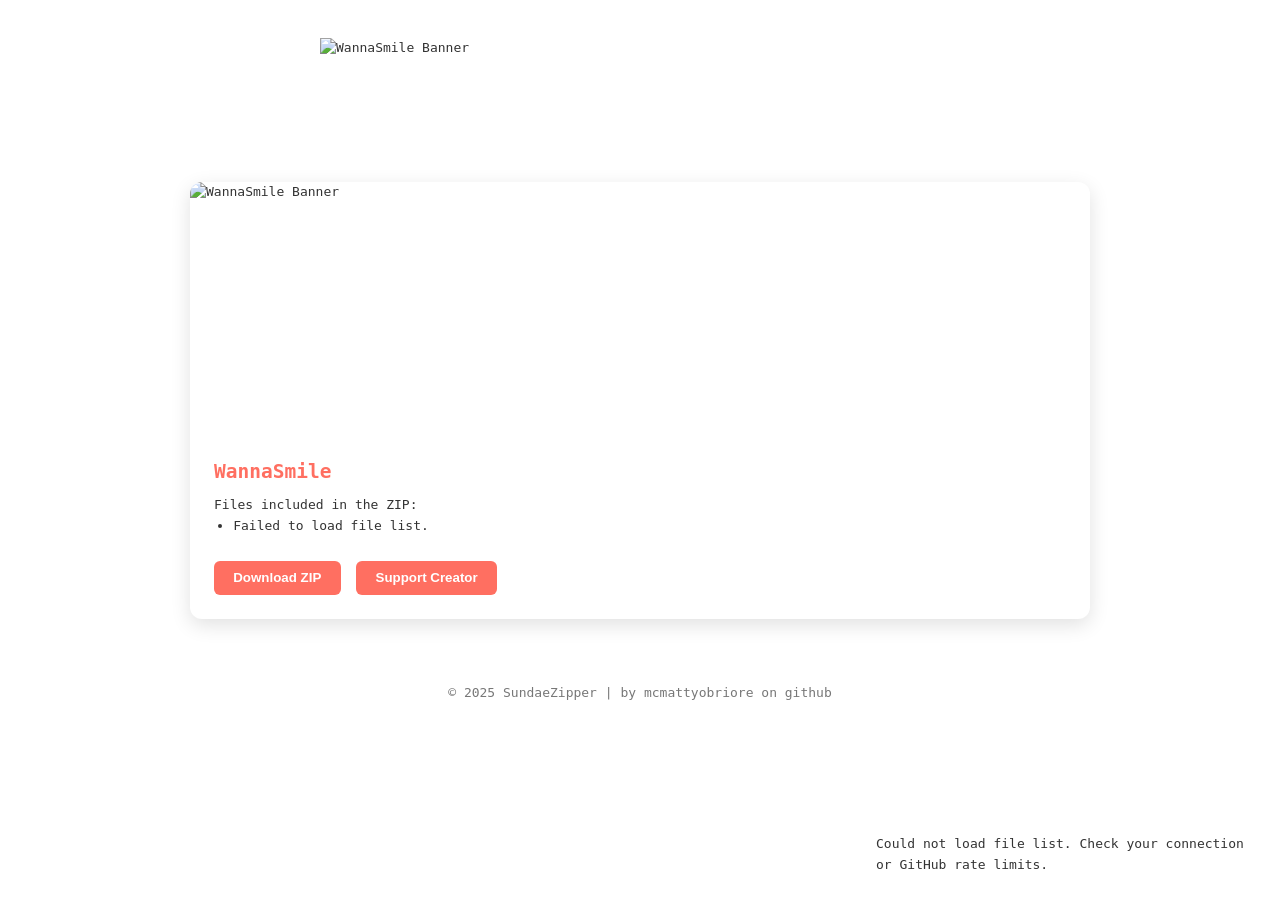
==== system/pages/release.html @ 17654e67 "uhh idfk" ====
<!DOCTYPE html>
<html lang="en">
<head>
<meta charset="UTF-8">
<meta name="viewport" content="width=device-width, initial-scale=1.0">
<title>SundaeZipper | WannaSmile Download</title>
<link id="favicon" rel="icon" href="https://raw.githubusercontent.com/sundaezipper/sundaezipper.github.io/main/favicon.png" />

<!-- JSZip -->
<script src="https://cdnjs.cloudflare.com/ajax/libs/jszip/3.10.1/jszip.min.js"></script>

<!-- Shoelace -->
<link rel="stylesheet" href="https://cdn.jsdelivr.net/npm/@shoelace-style/shoelace@2.15.1/cdn/themes/light.css" />
<script type="module" src="https://cdn.jsdelivr.net/npm/@shoelace-style/shoelace@2.15.1/cdn/shoelace-autoloader.js"></script>

<link href="profilish.css" rel="stylesheet">
<style>
/* ===== RESET ===== */
* { margin: 0; padding: 0; box-sizing: border-box; }
::selection, ::-moz-selection { background: transparent; }

/* ===== BODY ===== */
body {
  background: url("https://raw.githubusercontent.com/wnasmile/wnasmile.github.io/main/assets/images/releaseBg.png") center / cover no-repeat fixed;
  font-family: monospace;
  color: #333;
  line-height: 1.6;
}

/* ===== HEADER ===== */
header {
  width: 100%;
  height: 150px;
  background: url("https://raw.githubusercontent.com/wnasmile/wnasmile.github.io/main/assets/images/releaseHeader.png") center / 100% 100% no-repeat;
  display: flex;
  align-items: center;
  justify-content: center;
  position: relative;
}
header img { width: 50%; height: 50%; object-fit: contain; }

#headerProfile {
  position: absolute; top: 10px; right: 10px;
  width: 40px; height: 40px; border-radius: 50%;
  overflow: hidden; cursor: pointer; transition: transform 0.2s; z-index: 5;
}
#headerProfile:hover { transform: scale(1.1); }
#headerProfile img { width: 100%; height: 100%; object-fit: cover; }

/* ===== MAIN CONTAINER ===== */
.container {
  max-width: 900px;
  margin: 2rem auto;
  background: white;
  border-radius: 12px;
  overflow: hidden;
  box-shadow: 0 6px 20px rgba(0,0,0,0.12);
  position: relative;
}

/* ===== BANNER ===== */
.banner { width: 100%; height: 250px; }
.banner img { width: 100%; height: 100%; object-fit: cover; }

/* ===== CONTENT ===== */
.asset-card { padding: 1.5rem; }
.asset-card h2 { color: #ff6f61; margin-bottom: 0.5rem; }
.asset-card ul { padding-left: 1.2rem; margin-bottom: 1.5rem; }

/* ===== BUTTONS ===== */
.download-btn, .support-btn {
  padding: 0.6rem 1.2rem;
  background: #ff6f61;
  color: white;
  border: none;
  border-radius: 6px;
  font-weight: bold;
  cursor: pointer;
  margin-right: 0.5rem;
}
.download-btn:hover, .support-btn:hover { background: #e65a4f; }
.download-btn:disabled { background: #ccc; cursor: not-allowed; }

/* ===== OVERLAY ===== */
#overlay {
  display: none;
  position: fixed;
  inset: 0;
  background: rgba(0,0,0,0.45);
  z-index: 100;
  align-items: center;
  justify-content: center;
  flex-direction: column;
  gap: 1rem;
  color: white;
  font-family: monospace;
  font-size: 1.1rem;
}
#overlay.active { display: flex; }
#overlay sl-spinner { font-size: 3rem; --track-color: rgba(255,255,255,0.2); --indicator-color: #ff6f61; }

/* ===== PROGRESS ===== */
#progressWrap {
  width: 280px;
  background: rgba(255,255,255,0.15);
  border-radius: 8px;
  height: 8px;
  overflow: hidden;
}
#progressBar {
  height: 100%;
  width: 0%;
  background: #ff6f61;
  transition: width 0.15s ease;
  border-radius: 8px;
}
#progressLabel { font-size: 0.85rem; opacity: 0.8; }

/* ===== ALERTS ===== */
#alertStack {
  position: fixed;
  bottom: 1.5rem;
  right: 1.5rem;
  z-index: 200;
  display: flex;
  flex-direction: column;
  gap: 0.5rem;
  max-width: 380px;
}

/* ===== FOOTER ===== */
footer { text-align: center; padding: 2rem; color: #777; }

.contributors {
  display: grid;
  grid-template-columns: repeat(6, auto);
  justify-content: center;
  gap: 5px;
  padding: 20px 0;
}
.contributors img { width: 60px; height: auto; border-radius: 50%; display: block; }
</style>
</head>
<body>

<!-- Overlay (loading screen) -->
<div id="overlay">
  <sl-spinner></sl-spinner>
  <span id="overlayMsg">Preparing ZIP…</span>
  <div id="progressWrap"><div id="progressBar"></div></div>
  <span id="progressLabel"></span>
</div>

<!-- Shoelace alert stack -->
<div id="alertStack"></div>

<header>
  <img src="https://raw.githubusercontent.com/wnasmile/wnasmile.github.io/main/assets/images/title.png" alt="WannaSmile Banner">
</header>

<div class="container">
  <div class="banner">
    <img src="https://raw.githubusercontent.com/wnasmile/wnasmile.github.io/main/assets/images/wannasmile-banner.png" alt="WannaSmile Banner">
  </div>

  <div class="asset-card">
    <!-- Version filled dynamically; fallback shown while loading -->
    <h2 id="releaseTitle">WannaSmile</h2>
    <p>Files included in the ZIP:</p>
    <ul class="file-tree" id="fileTree">
      <li><em>Loading file list…</em></li>
    </ul>

    <button id="download" class="download-btn">Download ZIP</button>
    <button id="support" class="support-btn">Support Creator</button>
  </div>
</div>

<footer>
  &copy; 2025 SundaeZipper | by mcmattyobriore on github
</footer>

<script type="module">
/* ================= CONFIG ================= */
// Single source of truth: all file listing AND downloading from wnasmile repo.
const REPO_OWNER   = "wnasmile";
const REPO_NAME    = "wnasmile.github.io";
const REPO_BRANCH  = "main";
const SUPPORT_URL  = "https://www.youtube.com/@mcmattyobriore";

const REPO_API  = `https://api.github.com/repos/${REPO_OWNER}/${REPO_NAME}/git/trees/${REPO_BRANCH}?recursive=1`;
const BASE_URL  = `https://raw.githubusercontent.com/${REPO_OWNER}/${REPO_NAME}/${REPO_BRANCH}/`;
const TAGS_API  = `https://api.github.com/repos/${REPO_OWNER}/${REPO_NAME}/releases/latest`;

/* ================= ELEMENTS ================= */
const downloadBtn   = document.getElementById("download");
const supportBtn    = document.getElementById("support");
const overlay       = document.getElementById("overlay");
const overlayMsg    = document.getElementById("overlayMsg");
const progressBar   = document.getElementById("progressBar");
const progressLabel = document.getElementById("progressLabel");
const releaseTitle  = document.getElementById("releaseTitle");
const fileTree      = document.getElementById("fileTree");
const alertStack    = document.getElementById("alertStack");

/* ================= SHOELACE ALERTS ================= */
/**
 * @param {string} message
 * @param {"primary"|"success"|"warning"|"danger"|"neutral"} variant
 * @param {string} icon  - shoelace icon name
 * @param {number} duration - ms before auto-close (0 = manual)
 */
function showAlert(message, variant = "neutral", icon = "info-circle", duration = 4000) {
  const alert = Object.assign(document.createElement("sl-alert"), {
    variant,
    closable: true,
    duration,
  });
  alert.innerHTML = `<sl-icon slot="icon" name="${icon}"></sl-icon>${message}`;
  alertStack.appendChild(alert);
  // Shoelace needs the element in DOM before calling toast()
  customElements.whenDefined("sl-alert").then(() => alert.toast());
}

/* ================= VERSION FETCH ================= */
async function fetchVersion() {
  try {
    const res = await fetch(TAGS_API);
    if (!res.ok) return null;
    const data = await res.json();
    return data.tag_name ?? null;
  } catch {
    return null;
  }
}

/* ================= FILE TREE ================= */
async function fetchRepoFiles() {
  try {
    const res = await fetch(REPO_API);
    if (!res.ok) throw new Error(`GitHub API error ${res.status}`);
    const data = await res.json();

    if (data.truncated) {
      showAlert("Repository is very large — file list may be incomplete.", "warning", "exclamation-triangle");
    }

    // Build nested object
    const tree = {};
    data.tree.forEach(({ path }) => {
      const parts = path.split("/");
      let cur = tree;
      parts.forEach((part, i) => {
        if (!cur[part]) cur[part] = i === parts.length - 1 ? null : {};
        cur = cur[part];
      });
    });

    function buildList(obj) {
      const ul = document.createElement("ul");
      for (const key in obj) {
        const li = document.createElement("li");
        if (obj[key] === null) {
          li.textContent = key;
        } else {
          const details = document.createElement("details");
          const summary = document.createElement("summary");
          summary.textContent = key;
          details.append(summary, buildList(obj[key]));
          li.appendChild(details);
        }
        ul.appendChild(li);
      }
      return ul;
    }

    fileTree.innerHTML = "";
    fileTree.appendChild(buildList(tree));
  } catch (err) {
    console.error("File list error:", err);
    fileTree.innerHTML = "<li>Failed to load file list.</li>";
    showAlert("Could not load file list. Check your connection or GitHub rate limits.", "danger", "x-circle");
  }
}

/* ================= DOWNLOAD ZIP ================= */
downloadBtn.addEventListener("click", async () => {
  downloadBtn.disabled = true;
  overlay.classList.add("active");
  overlayMsg.textContent = "Fetching file list…";
  progressBar.style.width = "0%";
  progressLabel.textContent = "";

  try {
    // 1. Fetch repo tree
    const res = await fetch(REPO_API);
    if (!res.ok) throw new Error(`GitHub API returned ${res.status}. You may be rate-limited.`);
    const data = await res.json();

    const blobs = data.tree.filter(item => item.type === "blob");
    if (!blobs.length) throw new Error("No files found in repository.");

    const zip = new JSZip();
    const failed = [];
    let done = 0;

    overlayMsg.textContent = `Downloading ${blobs.length} files…`;

    // 2. Fetch files concurrently with per-file error handling
    //    Limit concurrency to avoid hammering GitHub (batches of 10)
    const BATCH = 10;
    for (let i = 0; i < blobs.length; i += BATCH) {
      const batch = blobs.slice(i, i + BATCH);
      await Promise.all(batch.map(async ({ path }) => {
        try {
          const r = await fetch(BASE_URL + path);
          if (!r.ok) throw new Error(`HTTP ${r.status}`);
          const buf = await r.arrayBuffer();
          zip.file(path, buf, { binary: true });
        } catch (err) {
          console.warn(`Skipped: ${path} — ${err.message}`);
          failed.push(path);
        } finally {
          done++;
          const pct = Math.round((done / blobs.length) * 100);
          progressBar.style.width = `${pct}%`;
          progressLabel.textContent = `${done} / ${blobs.length}`;
        }
      }));
    }

    // 3. Warn about skipped files
    if (failed.length) {
      const noun = failed.length === 1 ? "file was" : "files were";
      showAlert(
        `${failed.length} ${noun} skipped due to download errors and excluded from the ZIP.`,
        "warning",
        "exclamation-triangle",
        6000
      );
      console.table(failed);
    }

    // 4. Generate and trigger download
    overlayMsg.textContent = "Building ZIP…";
    const blob = await zip.generateAsync({ type: "blob" }, ({ percent }) => {
      progressBar.style.width = `${Math.round(percent)}%`;
    });

    const a = document.createElement("a");
    a.href = URL.createObjectURL(blob);
    a.download = "wnasmile.zip";
    document.body.appendChild(a);
    a.click();
    document.body.removeChild(a);
    URL.revokeObjectURL(a.href);

    showAlert("Download complete! 🎉", "success", "check-circle", 3000);

  } catch (err) {
    console.error("ZIP error:", err);
    showAlert(`Download failed: ${err.message}`, "danger", "x-circle", 0);
  } finally {
    overlay.classList.remove("active");
    downloadBtn.disabled = false;
  }
});

/* ================= SUPPORT ================= */
supportBtn.addEventListener("click", () => window.open(SUPPORT_URL, "_blank"));

/* ================= INIT ================= */
(async () => {
  const [version] = await Promise.all([fetchVersion(), fetchRepoFiles()]);
  releaseTitle.textContent = version ? `WannaSmile ${version}` : "WannaSmile";
})();
</script>
</body>
</html>
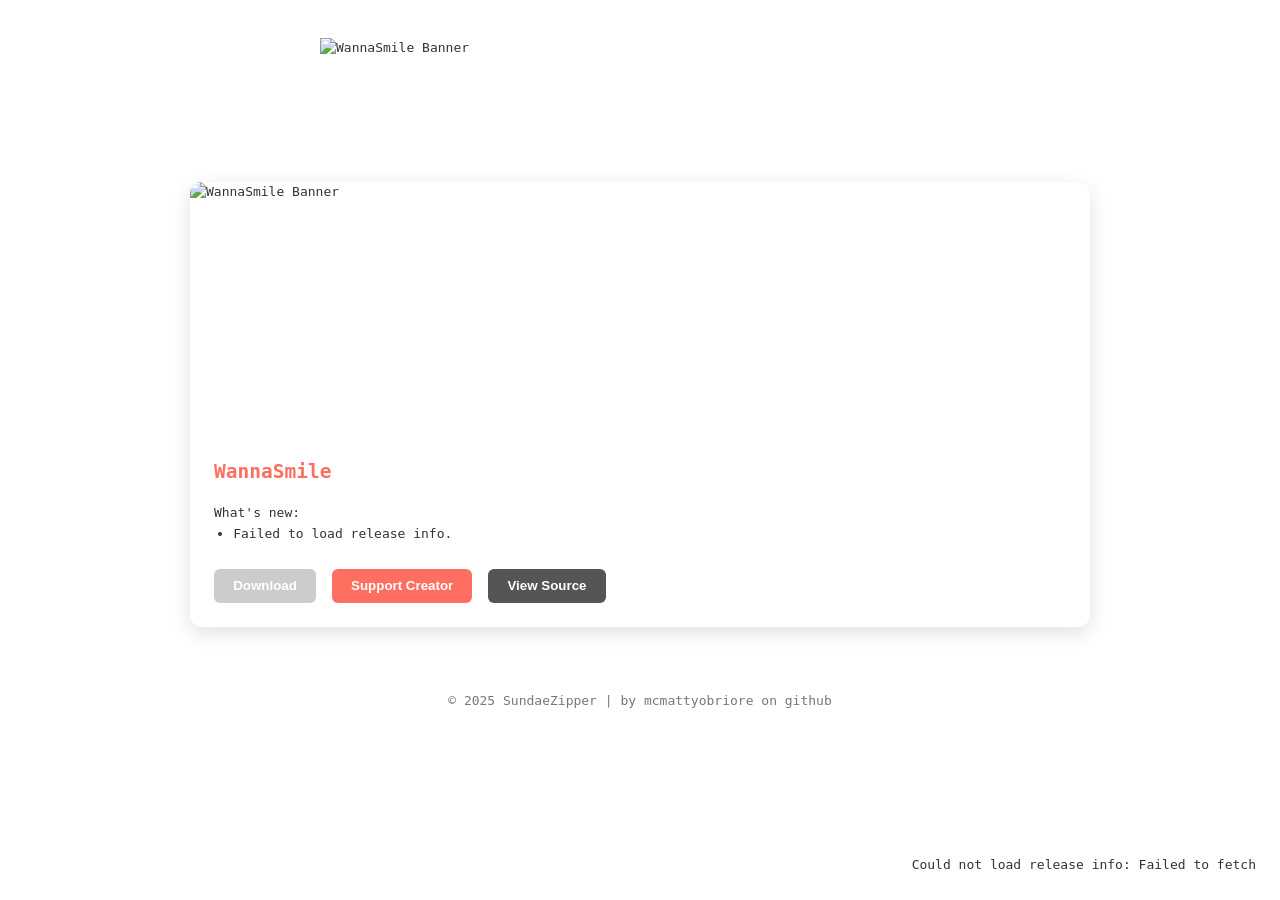
==== commit 27a42c6c: "4EVR" ====
--- a/system/pages/release.html
+++ b/system/pages/release.html
@@ -5,9 +5,6 @@
 <meta name="viewport" content="width=device-width, initial-scale=1.0">
 <title>SundaeZipper | WannaSmile Download</title>
 <link id="favicon" rel="icon" href="https://raw.githubusercontent.com/sundaezipper/sundaezipper.github.io/main/favicon.png" />
-
-<!-- JSZip -->
-<script src="https://cdnjs.cloudflare.com/ajax/libs/jszip/3.10.1/jszip.min.js"></script>
 
 <!-- Shoelace -->
 <link rel="stylesheet" href="https://cdn.jsdelivr.net/npm/@shoelace-style/shoelace@2.15.1/cdn/themes/light.css" />
@@ -65,7 +62,33 @@
 /* ===== CONTENT ===== */
 .asset-card { padding: 1.5rem; }
 .asset-card h2 { color: #ff6f61; margin-bottom: 0.5rem; }
+.asset-card .subtitle { color: #999; font-size: 0.85rem; margin-bottom: 1rem; }
 .asset-card ul { padding-left: 1.2rem; margin-bottom: 1.5rem; }
+.asset-card ul li { margin-bottom: 0.35rem; }
+
+/* ===== VERSION HISTORY ===== */
+#historyWrap { margin: 0.5rem 0 1.5rem; }
+#historyWrap summary {
+  cursor: pointer;
+  font-weight: bold;
+  color: #ff6f61;
+  margin-bottom: 0.5rem;
+  user-select: none;
+}
+#historyList { list-style: none; padding-left: 0; }
+#historyList li {
+  padding: 0.5rem 0;
+  border-bottom: 1px solid #eee;
+  font-size: 0.9rem;
+}
+#historyList li:last-child { border-bottom: none; }
+#historyList a {
+  color: #ff6f61;
+  text-decoration: none;
+  font-weight: bold;
+  margin-left: 0.4rem;
+}
+#historyList a:hover { text-decoration: underline; }
 
 /* ===== BUTTONS ===== */
 .download-btn, .support-btn {
@@ -166,13 +189,21 @@
   <div class="asset-card">
     <!-- Version filled dynamically; fallback shown while loading -->
     <h2 id="releaseTitle">WannaSmile</h2>
-    <p>Files included in the ZIP:</p>
-    <ul class="file-tree" id="fileTree">
-      <li><em>Loading file list…</em></li>
+    <p class="subtitle" id="releaseFilename"></p>
+
+    <p>What's new:</p>
+    <ul id="changelog">
+      <li><em>Loading release info…</em></li>
     </ul>
 
-    <button id="download" class="download-btn">Download ZIP</button>
+    <details id="historyWrap" style="display:none;">
+      <summary>Previous versions</summary>
+      <ul id="historyList"></ul>
+    </details>
+
+    <button id="download" class="download-btn" disabled>Download</button>
     <button id="support" class="support-btn">Support Creator</button>
+    <button id="source" class="support-btn" style="background:#555;">View Source</button>
   </div>
 </div>
 
@@ -181,27 +212,47 @@
 </footer>
 
 <script type="module">
-/* ================= CONFIG ================= */
-// Single source of truth: all file listing AND downloading from wnasmile repo.
-const REPO_OWNER   = "wnasmile";
-const REPO_NAME    = "wnasmile.github.io";
-const REPO_BRANCH  = "main";
-const SUPPORT_URL  = "https://www.youtube.com/@mcmattyobriore";
-
-const REPO_API  = `https://api.github.com/repos/${REPO_OWNER}/${REPO_NAME}/git/trees/${REPO_BRANCH}?recursive=1`;
-const BASE_URL  = `https://raw.githubusercontent.com/${REPO_OWNER}/${REPO_NAME}/${REPO_BRANCH}/`;
-const TAGS_API  = `https://api.github.com/repos/${REPO_OWNER}/${REPO_NAME}/releases/latest`;
+/* ================= CONFIG =================
+   Single source of truth for release info: a Google Sheet published as a
+   Web App (doGet). This is intentionally decoupled from any specific repo —
+   swap SHEET_API_URL any time the sheet is redeployed and nothing else on
+   this page needs to change.
+
+   Expected doGet() response shape — one array per column, values ordered
+   oldest → newest (the LAST entry in every array is always "latest").
+   Matches the companion release-feed.gs Apps Script, whose row 1 headers
+   are: version | url | info | zip download name
+     {
+       "version":             ["v0.8.2", "v0.8.3", "v0.8.4"],
+       "url":                 ["https://.../v082.zip", "https://.../v083.zip", "https://.../v084.zip"],
+       "info":                ["Initial build", "Bugfixes", "Added dark mode\nFixed crash on load"],
+       "zip download name":   ["wannasmile-v082.zip", "wannasmile-v083.zip", "wannasmile-v084.zip"]
+     }
+   Column headers are matched case/punctuation-insensitively (see
+   findColumn), so "Download URL", "download_url", "Info", "ZIP Download
+   Name" etc. all resolve correctly. Only a url-like column is required —
+   version/info/filename just improve the display. "info" supports
+   multiple lines (\n) which render as separate bullet points. ================= */
+const SHEET_API_URL = "https://script.google.com/macros/s/AKfycbw3P0APtsndfuzYvpNFyVzMUnGoPr_29tvSGbTz5crC6pzAvj_3hsckHiKdca-rNWVfuw/exec";
+const SUPPORT_URL   = "https://www.youtube.com/@mcmattyobriore";
+const SOURCE_URL    = "https://github.com/test4emptytemp/test4emptytemp.github.io";
 
 /* ================= ELEMENTS ================= */
-const downloadBtn   = document.getElementById("download");
-const supportBtn    = document.getElementById("support");
-const overlay       = document.getElementById("overlay");
-const overlayMsg    = document.getElementById("overlayMsg");
-const progressBar   = document.getElementById("progressBar");
-const progressLabel = document.getElementById("progressLabel");
-const releaseTitle  = document.getElementById("releaseTitle");
-const fileTree      = document.getElementById("fileTree");
-const alertStack    = document.getElementById("alertStack");
+const downloadBtn    = document.getElementById("download");
+const supportBtn     = document.getElementById("support");
+const sourceBtn      = document.getElementById("source");
+const overlay        = document.getElementById("overlay");
+const overlayMsg     = document.getElementById("overlayMsg");
+const progressBar    = document.getElementById("progressBar");
+const progressLabel  = document.getElementById("progressLabel");
+const releaseTitle   = document.getElementById("releaseTitle");
+const releaseFilename= document.getElementById("releaseFilename");
+const changelog       = document.getElementById("changelog");
+const historyWrap      = document.getElementById("historyWrap");
+const historyList      = document.getElementById("historyList");
+const alertStack      = document.getElementById("alertStack");
+
+let releaseRows = []; // oldest -> newest, populated after fetch
 
 /* ================= SHOELACE ALERTS ================= */
 /**
@@ -222,158 +273,174 @@
   customElements.whenDefined("sl-alert").then(() => alert.toast());
 }
 
-/* ================= VERSION FETCH ================= */
-async function fetchVersion() {
-  try {
-    const res = await fetch(TAGS_API);
-    if (!res.ok) return null;
-    const data = await res.json();
-    return data.tag_name ?? null;
-  } catch {
-    return null;
-  }
-}
-
-/* ================= FILE TREE ================= */
-async function fetchRepoFiles() {
-  try {
-    const res = await fetch(REPO_API);
-    if (!res.ok) throw new Error(`GitHub API error ${res.status}`);
-    const data = await res.json();
-
-    if (data.truncated) {
-      showAlert("Repository is very large — file list may be incomplete.", "warning", "exclamation-triangle");
-    }
-
-    // Build nested object
-    const tree = {};
-    data.tree.forEach(({ path }) => {
-      const parts = path.split("/");
-      let cur = tree;
-      parts.forEach((part, i) => {
-        if (!cur[part]) cur[part] = i === parts.length - 1 ? null : {};
-        cur = cur[part];
-      });
-    });
-
-    function buildList(obj) {
-      const ul = document.createElement("ul");
-      for (const key in obj) {
-        const li = document.createElement("li");
-        if (obj[key] === null) {
-          li.textContent = key;
-        } else {
-          const details = document.createElement("details");
-          const summary = document.createElement("summary");
-          summary.textContent = key;
-          details.append(summary, buildList(obj[key]));
-          li.appendChild(details);
-        }
-        ul.appendChild(li);
-      }
-      return ul;
-    }
-
-    fileTree.innerHTML = "";
-    fileTree.appendChild(buildList(tree));
-  } catch (err) {
-    console.error("File list error:", err);
-    fileTree.innerHTML = "<li>Failed to load file list.</li>";
-    showAlert("Could not load file list. Check your connection or GitHub rate limits.", "danger", "x-circle");
-  }
-}
-
-/* ================= DOWNLOAD ZIP ================= */
+/* ================= HELPERS ================= */
+function escapeHtml(s) {
+  return String(s).replace(/[&<>"']/g, c => ({ "&": "&amp;", "<": "&lt;", ">": "&gt;", '"': "&quot;", "'": "&#39;" }[c]));
+}
+
+function normalizeKey(k) {
+  return String(k).toLowerCase().replace(/[^a-z0-9]/g, "");
+}
+
+// Finds a column in the sheet response by trying exact normalized matches
+// first, then falling back to a "contains" match, so headers like
+// "Download URL", "download_link", or "Asset Link" all resolve correctly.
+function findColumn(data, patterns) {
+  const keys = Object.keys(data);
+  for (const p of patterns) {
+    const hit = keys.find(k => normalizeKey(k) === p);
+    if (hit) return data[hit];
+  }
+  for (const p of patterns) {
+    const hit = keys.find(k => normalizeKey(k).includes(p));
+    if (hit) return data[hit];
+  }
+  return [];
+}
+
+/* ================= FETCH + PARSE ================= */
+async function fetchReleaseRows() {
+  const res = await fetch(SHEET_API_URL, { cache: "no-store" });
+  if (!res.ok) throw new Error(`Sheet API returned ${res.status}`);
+  const data = await res.json();
+
+  if (!data || typeof data !== "object" || Array.isArray(data)) {
+    throw new Error("Unexpected response shape from the sheet API (expected a JSON object of columns).");
+  }
+
+  const versions  = findColumn(data, ["version", "ver"]);
+  const links     = findColumn(data, ["downloadurl", "download", "url", "link"]);
+  const notes     = findColumn(data, ["notes", "info", "changelog", "message", "description"]);
+  const filenames = findColumn(data, ["filename", "file", "name"]);
+
+  if (!links.length) {
+    throw new Error('No download-link column found. Add a header like "downloadUrl" to the sheet.');
+  }
+
+  return links
+    .map((link, i) => ({
+      version:  (versions[i]  ?? "").toString().trim() || `Build ${i + 1}`,
+      link:     (link ?? "").toString().trim(),
+      notes:    (notes[i]     ?? "").toString().trim(),
+      filename: (filenames[i] ?? "").toString().trim(),
+    }))
+    .filter(r => r.link); // rows without an actual link are useless — drop them
+}
+
+/* ================= RENDER ================= */
+function renderRelease(rows) {
+  releaseRows = rows;
+
+  if (!rows.length) {
+    releaseTitle.textContent = "WannaSmile";
+    changelog.innerHTML = "<li>No release info found.</li>";
+    downloadBtn.disabled = true;
+    historyWrap.style.display = "none";
+    return;
+  }
+
+  const latest = rows[rows.length - 1];
+  releaseTitle.textContent = `WannaSmile ${latest.version}`;
+  releaseFilename.textContent = latest.filename || "";
+
+  changelog.innerHTML = latest.notes
+    ? latest.notes.split(/\r?\n/).filter(Boolean).map(l => `<li>${escapeHtml(l)}</li>`).join("")
+    : "<li><em>No changelog provided for this release.</em></li>";
+
+  const history = rows.slice(0, -1).reverse(); // newest-first, excluding latest
+  if (history.length) {
+    historyList.innerHTML = history.map(r => `
+      <li>
+        <strong>${escapeHtml(r.version)}</strong>${r.notes ? " — " + escapeHtml(r.notes.split(/\r?\n/)[0]) : ""}
+        <a href="${escapeHtml(r.link)}" target="_blank" rel="noopener noreferrer">download</a>
+      </li>
+    `).join("");
+    historyWrap.style.display = "";
+  } else {
+    historyWrap.style.display = "none";
+  }
+
+  downloadBtn.disabled = false;
+}
+
+/* ================= DOWNLOAD ================= */
 downloadBtn.addEventListener("click", async () => {
+  const latest = releaseRows[releaseRows.length - 1];
+  if (!latest) { showAlert("No release available yet.", "warning", "exclamation-triangle"); return; }
+
   downloadBtn.disabled = true;
   overlay.classList.add("active");
-  overlayMsg.textContent = "Fetching file list…";
+  overlayMsg.textContent = "Starting download…";
   progressBar.style.width = "0%";
   progressLabel.textContent = "";
 
   try {
-    // 1. Fetch repo tree
-    const res = await fetch(REPO_API);
-    if (!res.ok) throw new Error(`GitHub API returned ${res.status}. You may be rate-limited.`);
-    const data = await res.json();
-
-    const blobs = data.tree.filter(item => item.type === "blob");
-    if (!blobs.length) throw new Error("No files found in repository.");
-
-    const zip = new JSZip();
-    const failed = [];
-    let done = 0;
-
-    overlayMsg.textContent = `Downloading ${blobs.length} files…`;
-
-    // 2. Fetch files concurrently with per-file error handling
-    //    Limit concurrency to avoid hammering GitHub (batches of 10)
-    const BATCH = 10;
-    for (let i = 0; i < blobs.length; i += BATCH) {
-      const batch = blobs.slice(i, i + BATCH);
-      await Promise.all(batch.map(async ({ path }) => {
-        try {
-          const r = await fetch(BASE_URL + path);
-          if (!r.ok) throw new Error(`HTTP ${r.status}`);
-          const buf = await r.arrayBuffer();
-          zip.file(path, buf, { binary: true });
-        } catch (err) {
-          console.warn(`Skipped: ${path} — ${err.message}`);
-          failed.push(path);
-        } finally {
-          done++;
-          const pct = Math.round((done / blobs.length) * 100);
-          progressBar.style.width = `${pct}%`;
-          progressLabel.textContent = `${done} / ${blobs.length}`;
-        }
-      }));
+    // Stream with a progress bar when the host allows it (CORS + Content-Length).
+    const res = await fetch(latest.link);
+    if (!res.ok) throw new Error(`HTTP ${res.status}`);
+
+    const total  = +res.headers.get("Content-Length") || 0;
+    const reader = res.body?.getReader();
+    let blob;
+
+    if (reader && total) {
+      const chunks = [];
+      let received = 0;
+      while (true) {
+        const { done, value } = await reader.read();
+        if (done) break;
+        chunks.push(value);
+        received += value.length;
+        const pct = Math.round((received / total) * 100);
+        progressBar.style.width = `${pct}%`;
+        progressLabel.textContent = `${(received / 1e6).toFixed(1)}MB / ${(total / 1e6).toFixed(1)}MB`;
+      }
+      blob = new Blob(chunks);
+    } else {
+      overlayMsg.textContent = "Downloading… (size unknown)";
+      blob = await res.blob();
+      progressBar.style.width = "100%";
     }
-
-    // 3. Warn about skipped files
-    if (failed.length) {
-      const noun = failed.length === 1 ? "file was" : "files were";
-      showAlert(
-        `${failed.length} ${noun} skipped due to download errors and excluded from the ZIP.`,
-        "warning",
-        "exclamation-triangle",
-        6000
-      );
-      console.table(failed);
-    }
-
-    // 4. Generate and trigger download
-    overlayMsg.textContent = "Building ZIP…";
-    const blob = await zip.generateAsync({ type: "blob" }, ({ percent }) => {
-      progressBar.style.width = `${Math.round(percent)}%`;
-    });
 
     const a = document.createElement("a");
     a.href = URL.createObjectURL(blob);
-    a.download = "wnasmile.zip";
+    a.download = latest.filename || latest.link.split("/").pop().split("?")[0] || "wannasmile.zip";
     document.body.appendChild(a);
     a.click();
     document.body.removeChild(a);
     URL.revokeObjectURL(a.href);
 
     showAlert("Download complete! 🎉", "success", "check-circle", 3000);
-
   } catch (err) {
-    console.error("ZIP error:", err);
-    showAlert(`Download failed: ${err.message}`, "danger", "x-circle", 0);
+    // Fetch/blob can fail purely due to the host not sending CORS headers —
+    // that doesn't mean the file is unreachable, just that we can't stream
+    // it into a blob from here. Fall back to a direct browser navigation,
+    // which works regardless of CORS.
+    console.warn("Progress download failed, falling back to direct link:", err);
+    window.open(latest.link, "_blank", "noopener");
+    showAlert("Opened the file directly — your browser is handling the download.", "neutral", "info-circle", 5000);
   } finally {
     overlay.classList.remove("active");
     downloadBtn.disabled = false;
   }
 });
 
-/* ================= SUPPORT ================= */
+/* ================= SUPPORT / SOURCE ================= */
 supportBtn.addEventListener("click", () => window.open(SUPPORT_URL, "_blank"));
+sourceBtn.addEventListener("click", () => window.open(SOURCE_URL, "_blank"));
 
 /* ================= INIT ================= */
 (async () => {
-  const [version] = await Promise.all([fetchVersion(), fetchRepoFiles()]);
-  releaseTitle.textContent = version ? `WannaSmile ${version}` : "WannaSmile";
+  try {
+    const rows = await fetchReleaseRows();
+    renderRelease(rows);
+  } catch (err) {
+    console.error("Release fetch error:", err);
+    releaseTitle.textContent = "WannaSmile";
+    changelog.innerHTML = "<li>Failed to load release info.</li>";
+    showAlert(`Could not load release info: ${err.message}`, "danger", "x-circle", 0);
+  }
 })();
 </script>
 </body>
-</html>+</html>
